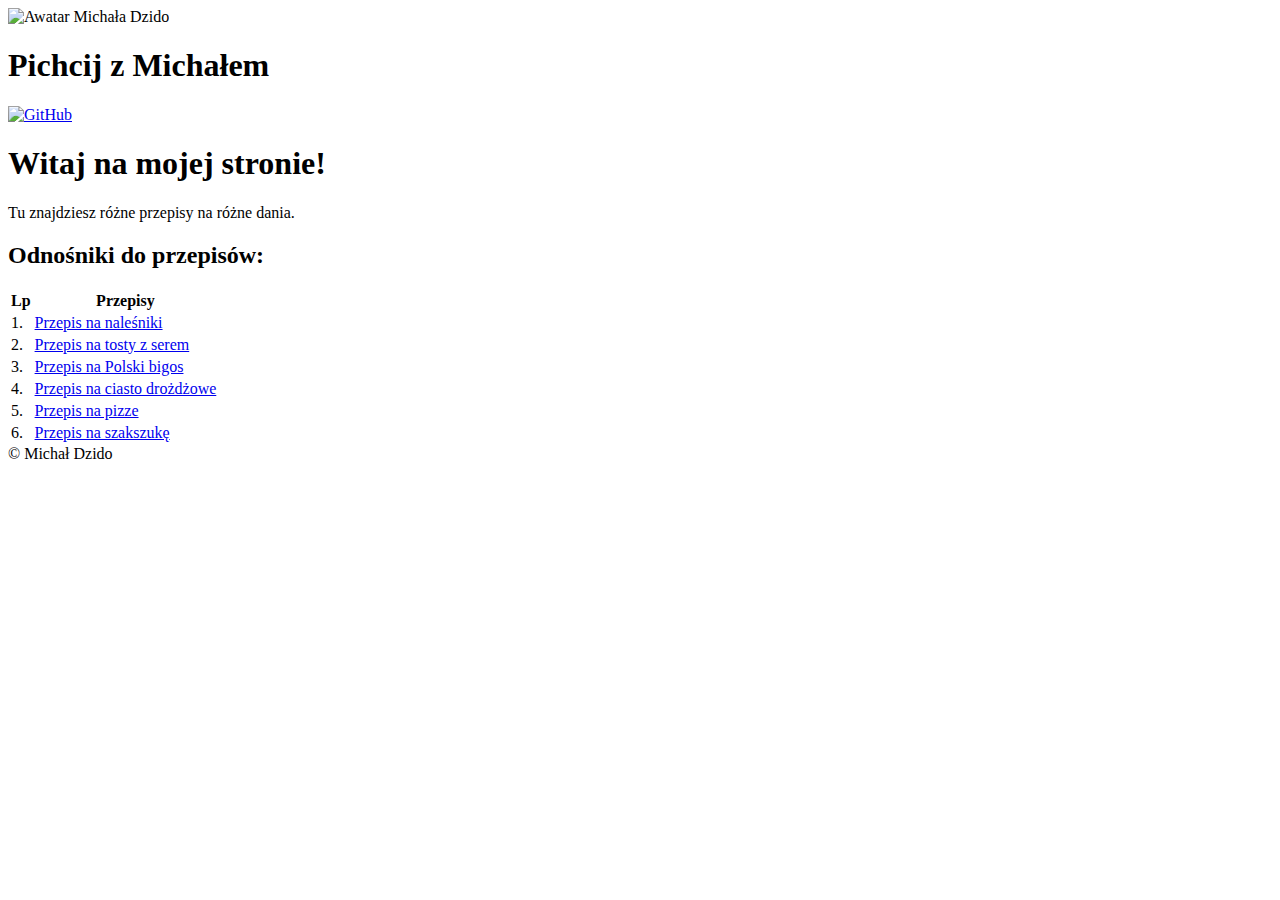
==== index.html @ 1a21b646 "Add files via upload" ====
<!DOCTYPE HTML>
<html lang="pl">
    <head>
        <meta charset="utf-8"/>
        <title>Pichcij z Michałem</title>
        <meta name="description" content="Hej! Zapraszam Cię na moją stronę z przepisami:)"/>
        <meta name="keywords" content="przepisy, książka kucharska"/>
        <meta name="viewport" content="width=device-width, initial-scale=1.0">
        <meta http-equiv="X-UA-Compatible" content="IE=edge,chrome=1"/>
        <meta name="author" content="Michał Dzido"/>
        <link rel="stylesheet" href="./css/style.css">
        <link rel="icon" href="img/avatar.png">
    </head>
    
    <body>
      <header>
        <img src="./img/avatar.png" alt="Awatar Michała Dzido">
        <h1>Pichcij z Michałem</h1>
        <a href="https://github.com/m1chi-0"><img src="./img/github.png" alt="GitHub"></a>
      </header>
      <main>
        <h1>Witaj na mojej stronie!</h1>
        <p>Tu znajdziesz różne przepisy na różne dania.</p>
      <h2>Odnośniki do przepisów:</h2>
      <table class="center">
        <tr>
          <th>Lp</th>
          <th>Przepisy</th>
        </tr>
        <tr>
          <td>1.</td>
          <td><a href="./nalesniki.html">Przepis na naleśniki</a></td>
        </tr>
        <tr>
          <td>2.</td>
          <td><a href="./tosty-ser-szynka.html">Przepis na tosty z serem</a></td>
        </tr>
        <tr>
          <td>3.</td>
          <td><a href="./bigos-polski.html">Przepis na Polski bigos</a></td>
        </tr>
        <tr>
          <td>4.</td>
          <td><a href="./ciasto-drozdzowe.html">Przepis na ciasto drożdżowe</a></td>
        </tr>
        <tr>
          <td>5.</td>
          <td><a href="./pizza-pss.html">Przepis na pizze</a></td>
        </tr>
        <tr>
          <td>6.</td>
          <td><a href="./szakszuka.html">Przepis na szakszukę</a></td>
        </tr>
      </table>
      </div>
      </main>
      <footer>
    &copy; Michał Dzido
      </footer>
    </body>
</html>
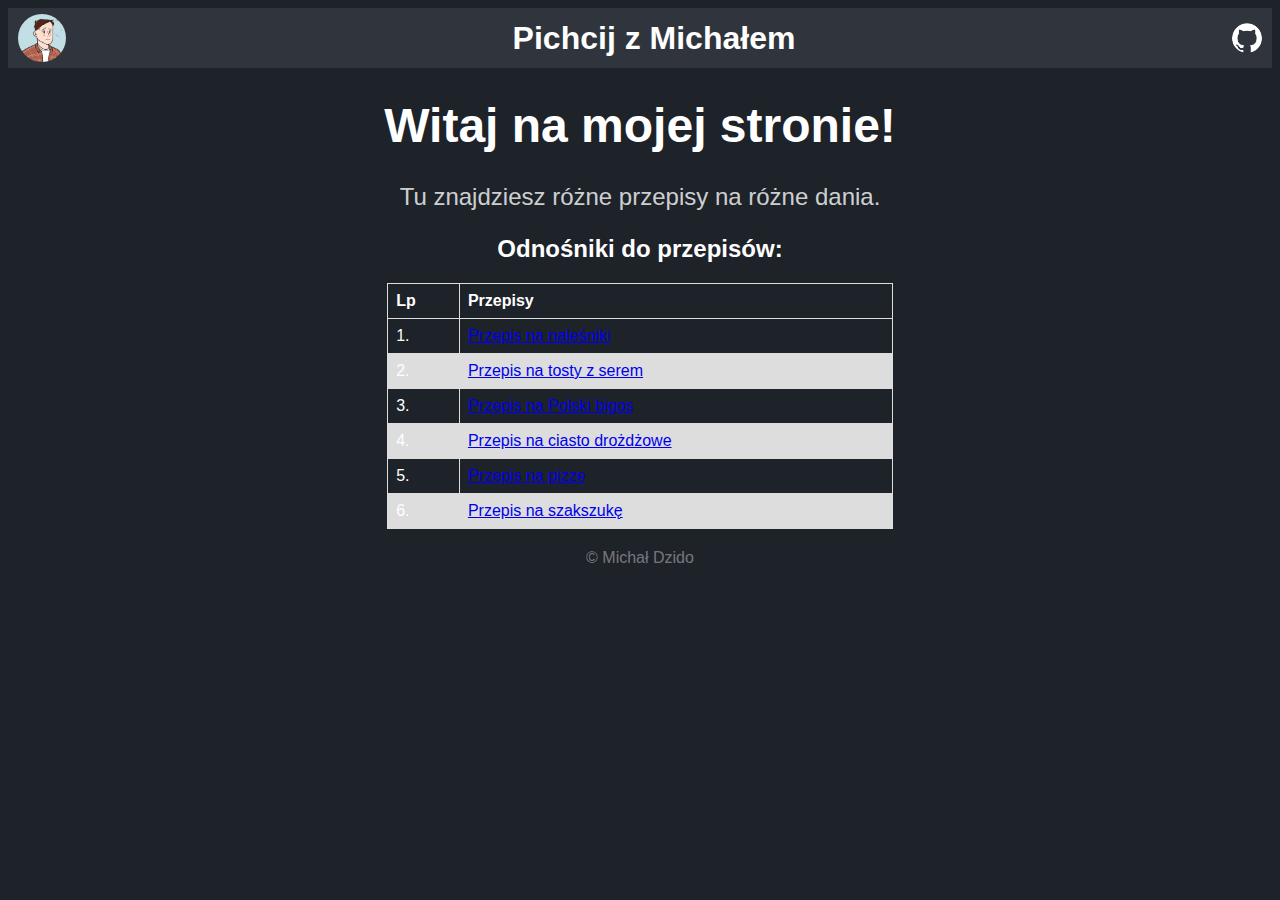
==== commit 52519d92: "Add files via upload" ====
--- a/index.html
+++ b/index.html
@@ -23,34 +23,39 @@
         <p>Tu znajdziesz różne przepisy na różne dania.</p>
       <h2>Odnośniki do przepisów:</h2>
       <table class="center">
-        <tr>
-          <th>Lp</th>
-          <th>Przepisy</th>
-        </tr>
-        <tr>
-          <td>1.</td>
-          <td><a href="./nalesniki.html">Przepis na naleśniki</a></td>
-        </tr>
-        <tr>
-          <td>2.</td>
-          <td><a href="./tosty-ser-szynka.html">Przepis na tosty z serem</a></td>
-        </tr>
-        <tr>
-          <td>3.</td>
-          <td><a href="./bigos-polski.html">Przepis na Polski bigos</a></td>
-        </tr>
-        <tr>
-          <td>4.</td>
-          <td><a href="./ciasto-drozdzowe.html">Przepis na ciasto drożdżowe</a></td>
-        </tr>
-        <tr>
-          <td>5.</td>
-          <td><a href="./pizza-pss.html">Przepis na pizze</a></td>
-        </tr>
-        <tr>
-          <td>6.</td>
-          <td><a href="./szakszuka.html">Przepis na szakszukę</a></td>
-        </tr>
+        <thead>
+          <tr>
+            <th>Lp</th>
+            <th>Przepisy</th>
+          </tr>
+        </thead>
+        <tbody>
+          <tr>
+            <td>1.</td>
+            <td><a href="./nalesniki.html">Przepis na naleśniki</a></td>
+          </tr>
+          <tr>
+            <td>2.</td>
+            <td><a href="./tosty-ser-szynka.html">Przepis na tosty z serem</a></td>
+          </tr>
+          <tr>
+            <td>3.</td>
+            <td><a href="./bigos-polski.html">Przepis na Polski bigos</a></td>
+          </tr>
+          <tr>
+            <td>4.</td>
+            <td><a href="./ciasto-drozdzowe.html">Przepis na ciasto drożdżowe</a></td>
+          </tr>
+          <tr>
+            <td>5.</td>
+            <td><a href="./pizza-pss.html">Przepis na pizze</a></td>
+          </tr>
+          <tr>
+            <td>6.</td>
+            <td><a href="./szakszuka.html">Przepis na szakszukę</a></td>
+          </tr>
+        </tbody>
+        
       </table>
       </div>
       </main>
--- a/css/style.css
+++ b/css/style.css
@@ -0,0 +1,91 @@
+    /* Ustawienie tła strony */
+    body {
+      background-color: #1e2229;
+      font-family: sans-serif;
+    }
+
+    /* Nagłówek */
+    header {
+      height: 60px;
+      background-color: #30353d;
+      display: flex;
+      align-items: center;
+      justify-content: space-between;
+      padding: 0 10px;
+    }
+
+    /* Obrazek w kółku w nagłówku */
+    header img {
+      width: 48px;
+      height: 48px;
+      border-radius: 24px;
+      margin-right: 10px;
+    }
+
+    /* Tekst w nagłówku */
+    header h1 {
+      font-weight: bold;
+      color: white;
+      margin: 0;
+    }
+
+    /* Przyciski w nagłówku */
+    header a {
+      height: 30px;
+      width: 30px;
+      display: inline-block;
+      align-items: right;
+      line-height: 15px;
+      border-radius: 15px;
+    }
+    
+    header a img {
+      width: 30px;
+      height: 30px;
+      margin-right: 5px;
+    }
+
+    /*Tabela*/
+    table {
+      font-family: arial, sans-serif;
+      border-collapse: collapse;
+      width: 40%;
+    }
+    
+    table.center {
+      margin-left: auto;
+      margin-right: auto;
+    }
+
+    td, th {
+      border: 1px solid #dddddd;
+      text-align: left;
+      padding: 8px;
+    }
+    
+    tr:nth-child(even) {
+      background-color: #dddddd;
+    }
+
+    /* Główny tekst na stronie */
+    main {
+      text-align: center;
+      color: white;
+    }
+
+    main h1 {
+      font-size: 48px;
+      margin: 30px 0;
+    }
+
+    main p {
+      font-size: 24px;
+      color: rgba(255, 255, 255, 0.8);
+    }
+
+    /* Stopka */
+    footer {
+      padding: 20px;
+      text-align: center;
+      color: rgba(255, 255, 255, 0.4);
+    }
